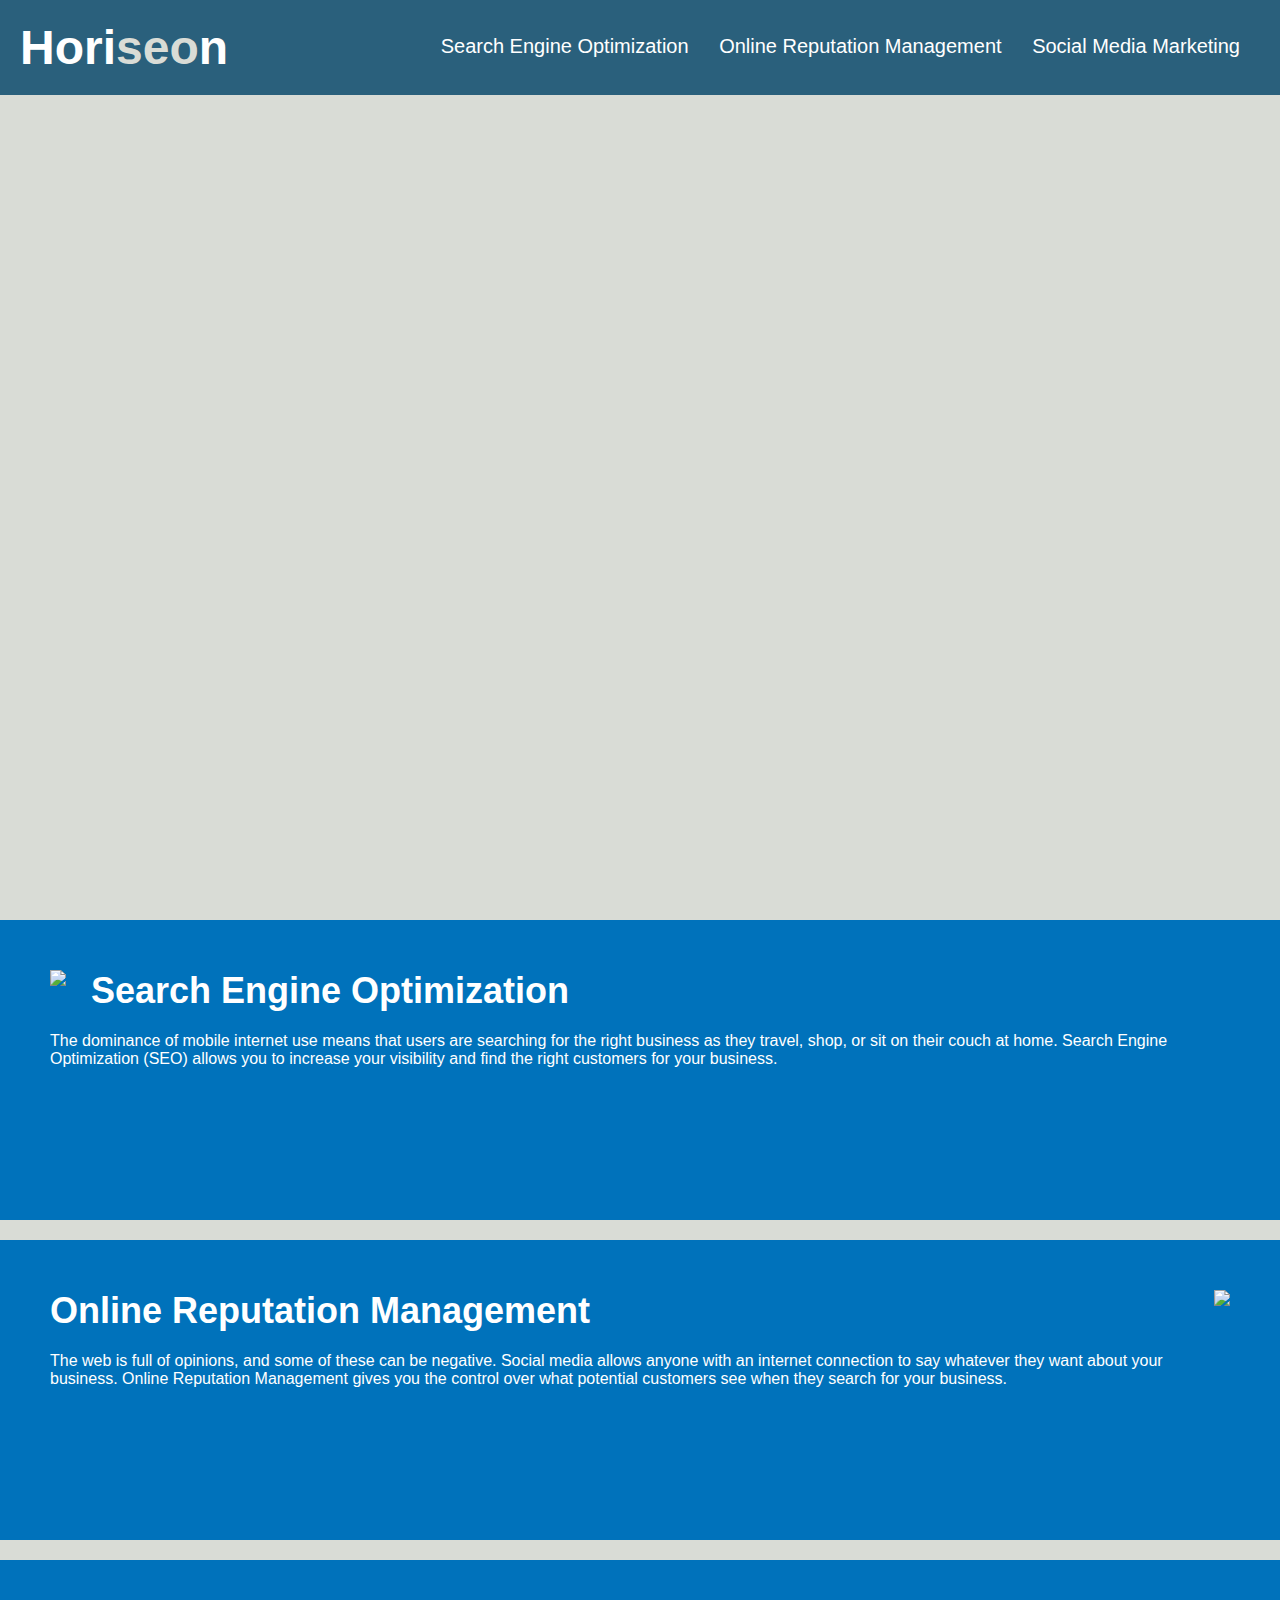
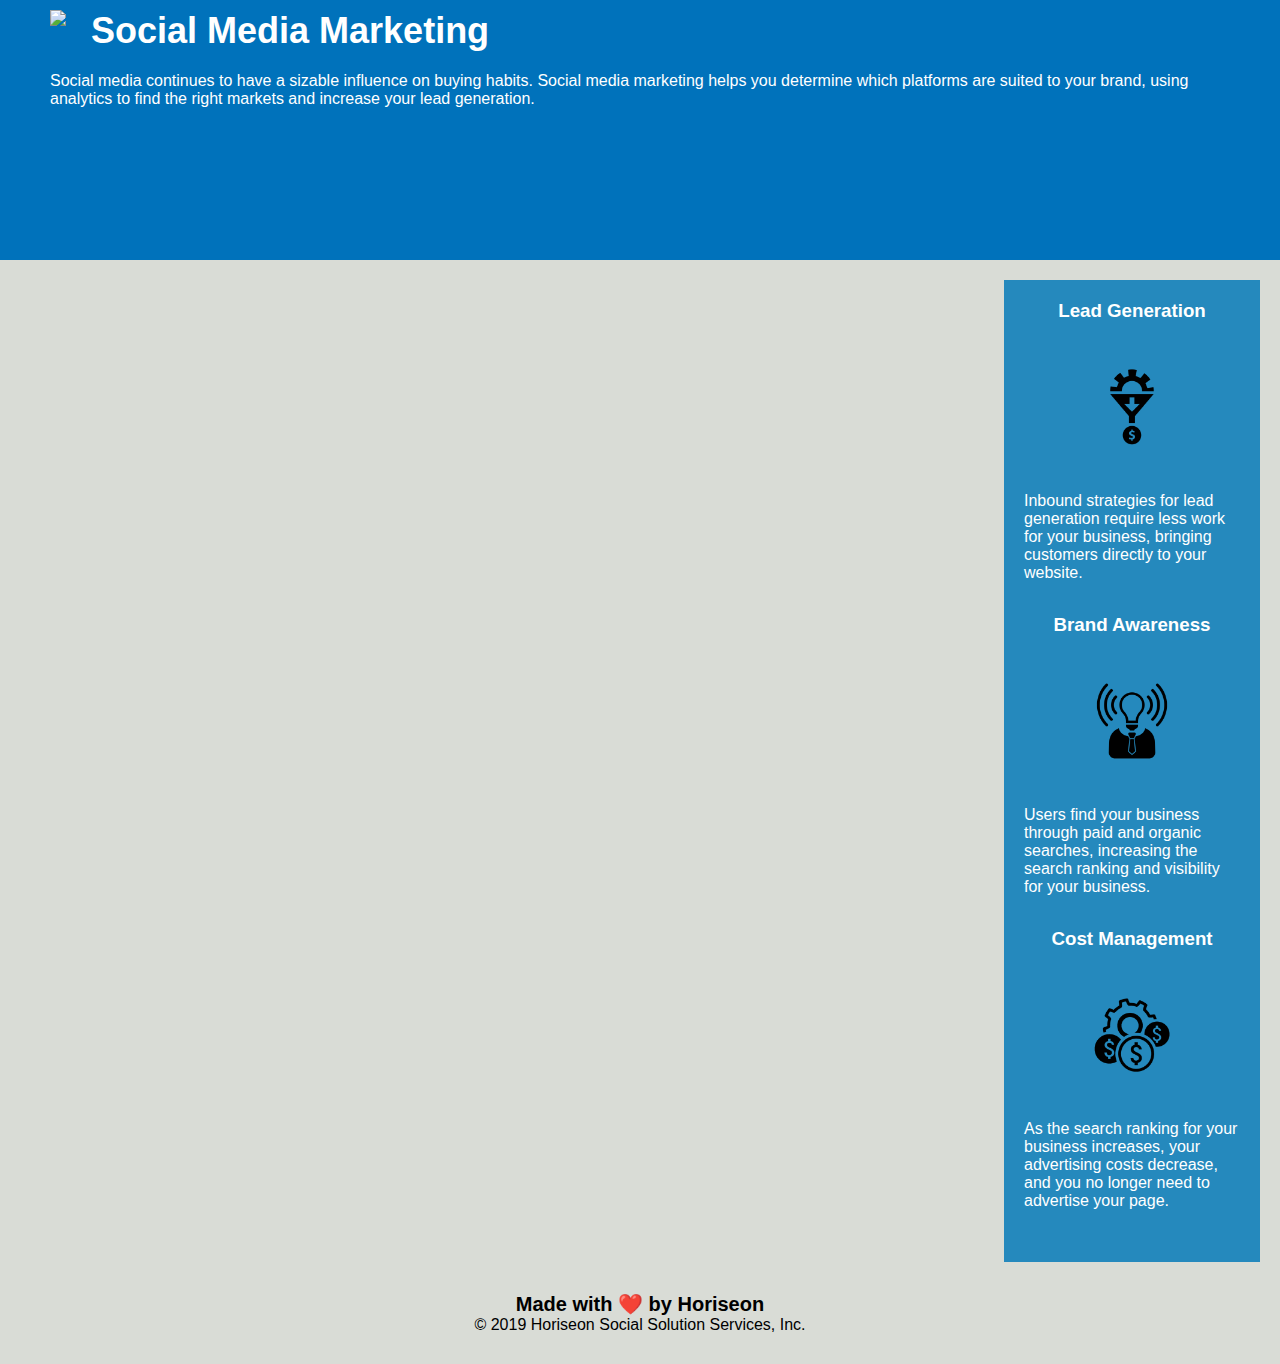
==== Develop/index.html @ d9fedc03 "Challenge 1 Initial Commit" ====
<!DOCTYPE html>
<html lang="en-us">
  <head>
    <meta charset="UTF-8" />
    <link rel="stylesheet" href="./assets/css/style.css" />
    <title>website</title>
  </head>

  <body>
    <div class="header">
      <h1>Hori<span class="seo">seo</span>n</h1>
      <div>
        <ul>
          <li>
            <a href="#search-engine-optimization">Search Engine Optimization</a>
          </li>
          <li>
            <a href="#online-reputation-management"
              >Online Reputation Management</a
            >
          </li>
          <li>
            <a href="#social-media-marketing">Social Media Marketing</a>
          </li>
        </ul>
      </div>
    </div>
    <div class="hero"></div>
    <div class="content">
      <div class="search-engine-optimization">
        <img
          src="./assets/images/search-engine-optimization.jpg"
          class="float-left"
        />
        <h2>Search Engine Optimization</h2>
        <p>
          The dominance of mobile internet use means that users are searching
          for the right business as they travel, shop, or sit on their couch at
          home. Search Engine Optimization (SEO) allows you to increase your
          visibility and find the right customers for your business.
        </p>
      </div>
      <div
        id="online-reputation-management"
        class="online-reputation-management"
      >
        <img
          src="./assets/images/online-reputation-management.jpg"
          class="float-right"
        />
        <h2>Online Reputation Management</h2>
        <p>
          The web is full of opinions, and some of these can be negative. Social
          media allows anyone with an internet connection to say whatever they
          want about your business. Online Reputation Management gives you the
          control over what potential customers see when they search for your
          business.
        </p>
      </div>
      <div id="social-media-marketing" class="social-media-marketing">
        <img
          src="./assets/images/social-media-marketing.jpg"
          class="float-left"
        />
        <h2>Social Media Marketing</h2>
        <p>
          Social media continues to have a sizable influence on buying habits.
          Social media marketing helps you determine which platforms are suited
          to your brand, using analytics to find the right markets and increase
          your lead generation.
        </p>
      </div>
    </div>
    <div class="benefits">
      <div class="benefit-lead">
        <h3>Lead Generation</h3>
        <img src="./assets/images/lead-generation.png" />
        <p>
          Inbound strategies for lead generation require less work for your
          business, bringing customers directly to your website.
        </p>
      </div>
      <div class="benefit-brand">
        <h3>Brand Awareness</h3>
        <img src="./assets/images/brand-awareness.png" />
        <p>
          Users find your business through paid and organic searches, increasing
          the search ranking and visibility for your business.
        </p>
      </div>
      <div class="benefit-cost">
        <h3>Cost Management</h3>
        <img src="./assets/images/cost-management.png" />
        <p>
          As the search ranking for your business increases, your advertising
          costs decrease, and you no longer need to advertise your page.
        </p>
      </div>
    </div>
    <div class="footer">
      <h2>Made with ❤️️ by Horiseon</h2>
      <p>&copy; 2019 Horiseon Social Solution Services, Inc.</p>
    </div>
  </body>
</html>
---- Develop/assets/css/style.css ----
* {
  box-sizing: border-box;
  padding: 0;
  margin: 0;
}

body {
  background-color: #d9dcd6;
}

.header {
  padding: 20px;
  font-family: "Trebuchet MS", "Lucida Sans Unicode", "Lucida Grande",
    "Lucida Sans", Arial, sans-serif;
  background-color: #2a607c;
  color: #ffffff;
}

.header h1 {
  display: inline-block;
  font-size: 48px;
}

.header h1 .seo {
  color: #d9dcd6;
}

.header div {
  padding-top: 15px;
  margin-right: 20px;
  float: right;
  font-family: "Gill Sans", "Gill Sans MT", Calibri, "Trebuchet MS", sans-serif;
  font-size: 20px;
}

.header div ul {
  list-style-type: none;
}

.header div ul li {
  display: inline-block;
  margin-left: 25px;
}

a {
  color: #ffffff;
  text-decoration: none;
}

p {
  font-size: 16px;
}

.hero {
  height: 800px;
  width: 100%;
  margin-bottom: 25px;
  background-image: url("../images/digital-marketing-meeting.jpg");
  background-size: cover;
  background-position: center;
}

.float-left {
  float: left;
  margin-right: 25px;
}

.float-right {
  float: right;
  margin-left: 25px;
}

main {
  width: 75%;
  display: inline-block;
  margin-left: 20px;
}

.benefits {
  margin-right: 20px;
  padding: 20px;
  clear: both;
  float: right;
  width: 20%;
  height: 100%;
  font-family: "Gill Sans", "Gill Sans MT", Calibri, "Trebuchet MS", sans-serif;
  background-color: #2589bd;
}

.benefit-lead {
  margin-bottom: 32px;
  color: #ffffff;
}

.benefit-brand {
  margin-bottom: 32px;
  color: #ffffff;
}

.benefit-cost {
  margin-bottom: 32px;
  color: #ffffff;
}

.benefit-lead h3 {
  margin-bottom: 10px;
  text-align: center;
}

.benefit-brand h3 {
  margin-bottom: 10px;
  text-align: center;
}

.benefit-cost h3 {
  margin-bottom: 10px;
  text-align: center;
}

.benefit-lead img {
  display: block;
  margin: 10px auto;
  max-width: 150px;
}

.benefit-brand img {
  display: block;
  margin: 10px auto;
  max-width: 150px;
}

.benefit-cost img {
  display: block;
  margin: 10px auto;
  max-width: 150px;
}

.search-engine-optimization {
  margin-bottom: 20px;
  padding: 50px;
  height: 300px;
  font-family: "Gill Sans", "Gill Sans MT", Calibri, "Trebuchet MS", sans-serif;
  background-color: #0072bb;
  color: #ffffff;
}

.online-reputation-management {
  margin-bottom: 20px;
  padding: 50px;
  height: 300px;
  font-family: "Gill Sans", "Gill Sans MT", Calibri, "Trebuchet MS", sans-serif;
  background-color: #0072bb;
  color: #ffffff;
}

.social-media-marketing {
  margin-bottom: 20px;
  padding: 50px;
  height: 300px;
  font-family: "Gill Sans", "Gill Sans MT", Calibri, "Trebuchet MS", sans-serif;
  background-color: #0072bb;
  color: #ffffff;
}

.search-engine-optimization img {
  max-height: 200px;
}

.online-reputation-management img {
  max-height: 200px;
}

.social-media-marketing img {
  max-height: 200px;
}

.search-engine-optimization h2 {
  margin-bottom: 20px;
  font-size: 36px;
}

.online-reputation-management h2 {
  margin-bottom: 20px;
  font-size: 36px;
}

.social-media-marketing h2 {
  margin-bottom: 20px;
  font-size: 36px;
}

.footer {
  padding: 30px;
  clear: both;
  font-family: "Trebuchet MS", "Lucida Sans Unicode", "Lucida Grande",
    "Lucida Sans", Arial, sans-serif;
  text-align: center;
}

.footer h2 {
  font-size: 20px;
}
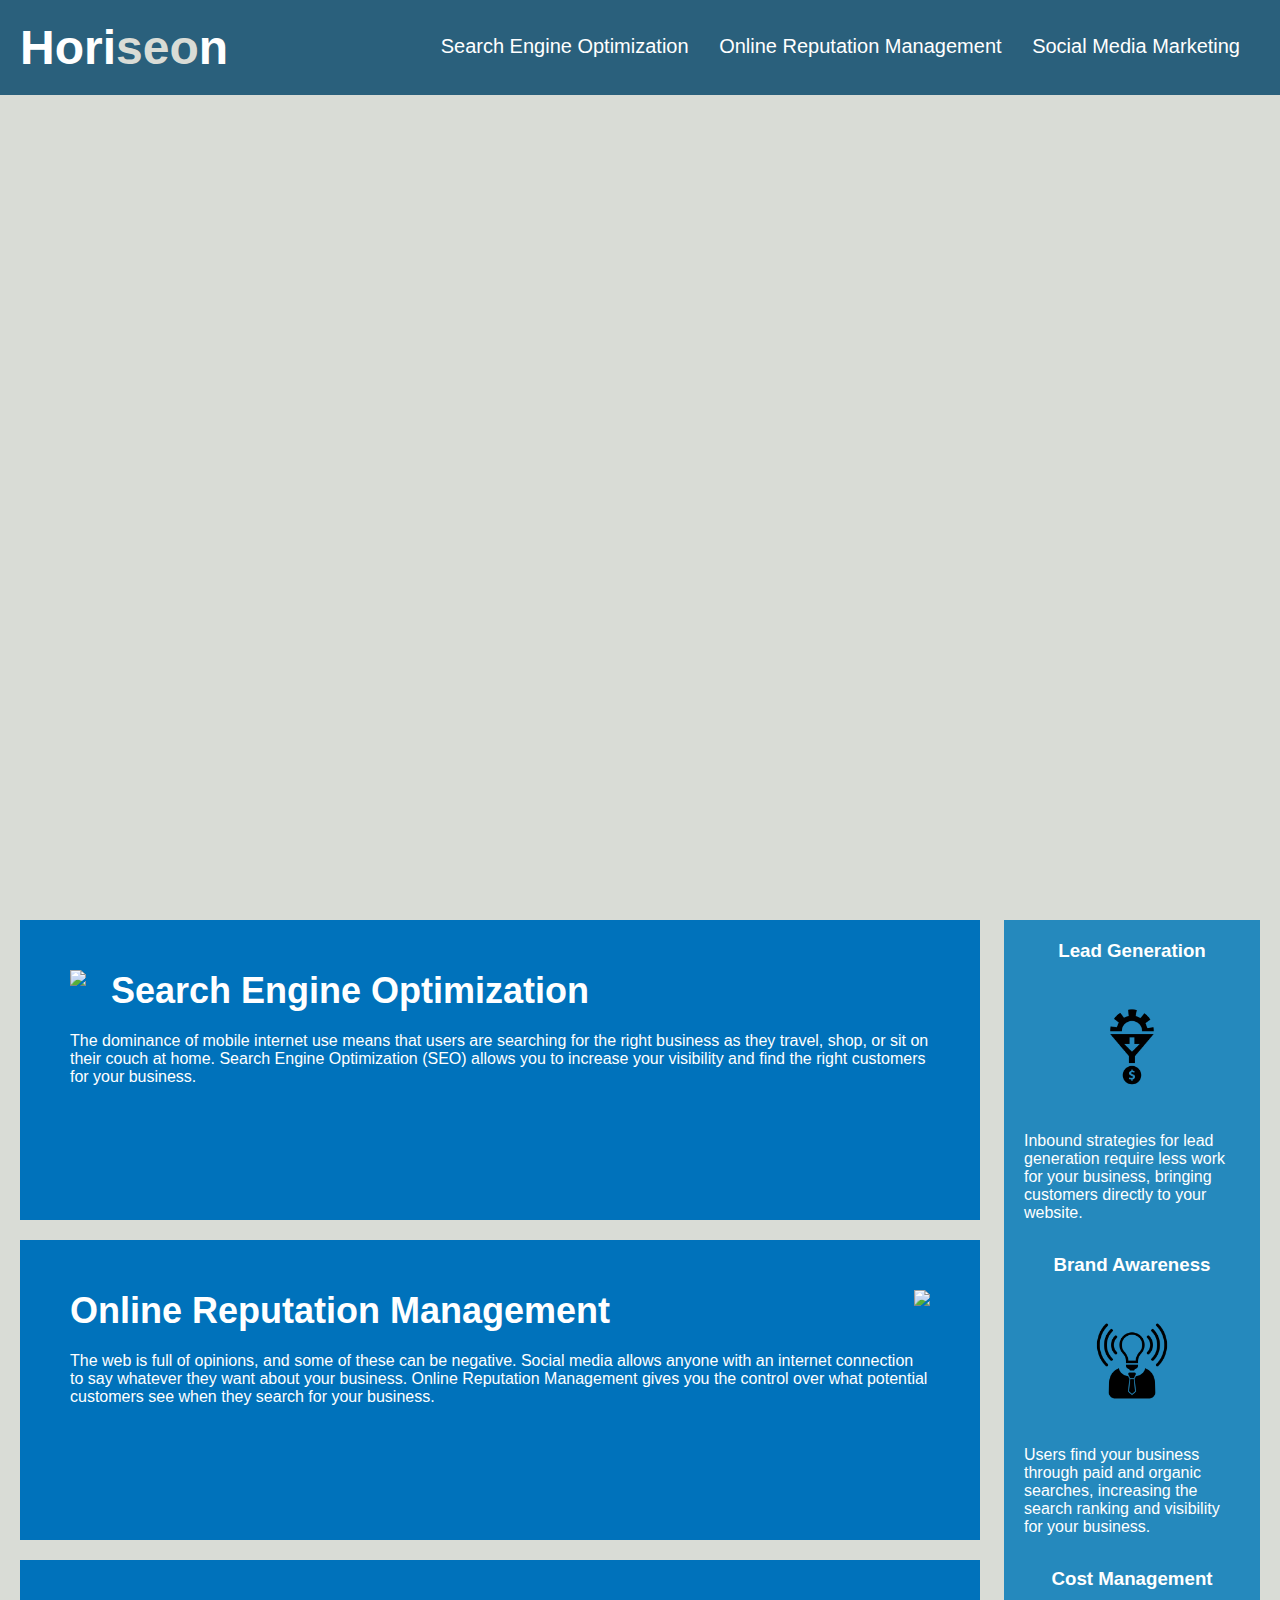
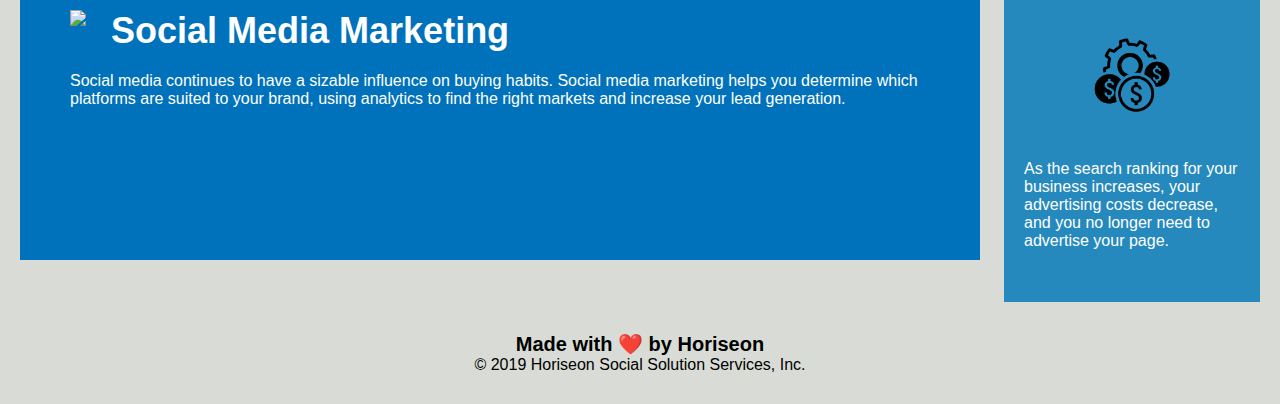
==== commit 31e3d590: "Changes to Develop index html and style css made" ====
--- a/Develop/index.html
+++ b/Develop/index.html
@@ -1,105 +1,82 @@
 <!DOCTYPE html>
 <html lang="en-us">
-  <head>
+
+<head>
     <meta charset="UTF-8" />
-    <link rel="stylesheet" href="./assets/css/style.css" />
-    <title>website</title>
-  </head>
+    <link rel="stylesheet" href="./assets/css/style.css">
+    <title>Horiseon Marketing</title>
+</head>
 
-  <body>
-    <div class="header">
-      <h1>Hori<span class="seo">seo</span>n</h1>
-      <div>
-        <ul>
-          <li>
-            <a href="#search-engine-optimization">Search Engine Optimization</a>
-          </li>
-          <li>
-            <a href="#online-reputation-management"
-              >Online Reputation Management</a
-            >
-          </li>
-          <li>
-            <a href="#social-media-marketing">Social Media Marketing</a>
-          </li>
-        </ul>
-      </div>
-    </div>
+<body>
+    <section class="header">
+        <h1>Hori<span class="seo">seo</span>n</h1>
+        <nav>
+            <ul>
+                <li>
+                    <a href="#search-engine-optimization">Search Engine Optimization</a>
+                </li>
+                <li>
+                    <a href="#online-reputation-management">Online Reputation Management</a>
+                </li>
+                <li>
+                    <a href="#social-media-marketing">Social Media Marketing</a>
+                </li>
+            </ul>
+        </nav>
+    </section>
     <div class="hero"></div>
-    <div class="content">
-      <div class="search-engine-optimization">
-        <img
-          src="./assets/images/search-engine-optimization.jpg"
-          class="float-left"
-        />
-        <h2>Search Engine Optimization</h2>
+    <main class="content">
+        <section class="search-engine-optimization">
+            <img src="./assets/images/search-engine-optimization.jpg" class="float-left" />
+            <h2>Search Engine Optimization</h2>
+            <p>
+                The dominance of mobile internet use means that users are searching for the right business as they travel, shop, or sit on their couch at home. Search Engine Optimization (SEO) allows you to increase your visibility and find the right customers for your business.
+            </p>
+        </section>
+        <section id="online-reputation-management" class="online-reputation-management">
+            <img src="./assets/images/online-reputation-management.jpg" class="float-right" />
+            <h2>Online Reputation Management</h2>
+            <p>
+                The web is full of opinions, and some of these can be negative. Social media allows anyone with an internet connection to say whatever they want about your business. Online Reputation Management gives you the control over what potential customers see when they search for your business.
+            </p>
+        </section>
+        <section id="social-media-marketing" class="social-media-marketing">
+            <img src="./assets/images/social-media-marketing.jpg" class="float-left" />
+            <h2>Social Media Marketing</h2>
+            <p>
+                Social media continues to have a sizable influence on buying habits. Social media marketing helps you determine which platforms are suited to your brand, using analytics to find the right markets and increase your lead generation.
+            </p>
+        </section>
+    </main>
+    <aside class="benefits">
+        <div class="benefit-lead">
+            <h3>Lead Generation</h3>
+            <img src="./assets/images/lead-generation.png" />
+            <p>
+                Inbound strategies for lead generation require less work for your business, bringing customers directly to your website.
+            </p>
+        </div>
+        <div class="benefit-brand">
+            <h3>Brand Awareness</h3>
+            <img src="./assets/images/brand-awareness.png" />
+            <p>
+                Users find your business through paid and organic searches, increasing the search ranking and visibility for your business.
+            </p>
+        </div>
+        <div class="benefit-cost">
+            <h3>Cost Management</h3>
+            <img src="./assets/images/cost-management.png"></img>
+            <p>
+                As the search ranking for your business increases, your advertising costs decrease, and you no longer need to advertise your page.
+            </p>
+        </div>
+    </aside>
+    <footer>
+        <h2>Made with ❤️️ by Horiseon</h2>
         <p>
-          The dominance of mobile internet use means that users are searching
-          for the right business as they travel, shop, or sit on their couch at
-          home. Search Engine Optimization (SEO) allows you to increase your
-          visibility and find the right customers for your business.
+            &copy; 2019 Horiseon Social Solution Services, Inc.
         </p>
-      </div>
-      <div
-        id="online-reputation-management"
-        class="online-reputation-management"
-      >
-        <img
-          src="./assets/images/online-reputation-management.jpg"
-          class="float-right"
-        />
-        <h2>Online Reputation Management</h2>
-        <p>
-          The web is full of opinions, and some of these can be negative. Social
-          media allows anyone with an internet connection to say whatever they
-          want about your business. Online Reputation Management gives you the
-          control over what potential customers see when they search for your
-          business.
-        </p>
-      </div>
-      <div id="social-media-marketing" class="social-media-marketing">
-        <img
-          src="./assets/images/social-media-marketing.jpg"
-          class="float-left"
-        />
-        <h2>Social Media Marketing</h2>
-        <p>
-          Social media continues to have a sizable influence on buying habits.
-          Social media marketing helps you determine which platforms are suited
-          to your brand, using analytics to find the right markets and increase
-          your lead generation.
-        </p>
-      </div>
-    </div>
-    <div class="benefits">
-      <div class="benefit-lead">
-        <h3>Lead Generation</h3>
-        <img src="./assets/images/lead-generation.png" />
-        <p>
-          Inbound strategies for lead generation require less work for your
-          business, bringing customers directly to your website.
-        </p>
-      </div>
-      <div class="benefit-brand">
-        <h3>Brand Awareness</h3>
-        <img src="./assets/images/brand-awareness.png" />
-        <p>
-          Users find your business through paid and organic searches, increasing
-          the search ranking and visibility for your business.
-        </p>
-      </div>
-      <div class="benefit-cost">
-        <h3>Cost Management</h3>
-        <img src="./assets/images/cost-management.png" />
-        <p>
-          As the search ranking for your business increases, your advertising
-          costs decrease, and you no longer need to advertise your page.
-        </p>
-      </div>
-    </div>
-    <div class="footer">
-      <h2>Made with ❤️️ by Horiseon</h2>
-      <p>&copy; 2019 Horiseon Social Solution Services, Inc.</p>
-    </div>
-  </body>
+      </footer>
+</body>
+
 </html>
--- a/Develop/assets/css/style.css
+++ b/Develop/assets/css/style.css
@@ -1,13 +1,15 @@
+/*styles entire doc*/
 * {
   box-sizing: border-box;
   padding: 0;
   margin: 0;
 }
-
+/*styles body*/
 body {
   background-color: #d9dcd6;
 }
 
+/* not sure why this isn't coded as just 'header', instead of a class, but can't get CSS to work when I change it */
 .header {
   padding: 20px;
   font-family: "Trebuchet MS", "Lucida Sans Unicode", "Lucida Grande",
@@ -15,17 +17,17 @@
   background-color: #2a607c;
   color: #ffffff;
 }
-
-.header h1 {
+/*only one 'h1' used, so removed extra divs*/
+h1 {
   display: inline-block;
   font-size: 48px;
 }
 
-.header h1 .seo {
+h1 .seo {
   color: #d9dcd6;
 }
-
-.header div {
+/*styles all the navigation and ul/li elements*/
+nav {
   padding-top: 15px;
   margin-right: 20px;
   float: right;
@@ -33,11 +35,11 @@
   font-size: 20px;
 }
 
-.header div ul {
+nav ul {
   list-style-type: none;
 }
 
-.header div ul li {
+nav ul li {
   display: inline-block;
   margin-left: 25px;
 }
@@ -50,7 +52,7 @@
 p {
   font-size: 16px;
 }
-
+/*styles classes specified after the period (.) with their corresponding attributes */
 .hero {
   height: 800px;
   width: 100%;
@@ -70,7 +72,7 @@
   margin-left: 25px;
 }
 
-main {
+.content {
   width: 75%;
   display: inline-block;
   margin-left: 20px;
@@ -86,22 +88,14 @@
   font-family: "Gill Sans", "Gill Sans MT", Calibri, "Trebuchet MS", sans-serif;
   background-color: #2589bd;
 }
-
-.benefit-lead {
-  margin-bottom: 32px;
-  color: #ffffff;
-}
-
-.benefit-brand {
-  margin-bottom: 32px;
-  color: #ffffff;
-}
-
+/*combined styling each of these classes, because CSS was the same*/
+.benefit-lead,
+.benefit-brand,
 .benefit-cost {
   margin-bottom: 32px;
   color: #ffffff;
 }
-
+/*
 .benefit-lead h3 {
   margin-bottom: 10px;
   text-align: center;
@@ -117,6 +111,16 @@
   text-align: center;
 }
 
+All of these classes above are used to style 'h3' elements, so just combined and made a 'h3' style.
+*/
+
+h3 {
+  margin-bottom: 10px;
+  text-align: center;
+}
+
+/*
+Changed this to all being encompassed with an 'aside' tag.... all had the same properties, so combined into 'aside img' properties below.
 .benefit-lead img {
   display: block;
   margin: 10px auto;
@@ -134,7 +138,13 @@
   margin: 10px auto;
   max-width: 150px;
 }
-
+*/
+aside img {
+  display: block;
+  margin: 10px auto;
+  max-width: 150px;
+}
+/*the next couple classes have the same attributes, but when I combined them under a selector of 'main {}', it didn't work, so leaving them */
 .search-engine-optimization {
   margin-bottom: 20px;
   padding: 50px;
@@ -162,6 +172,12 @@
   color: #ffffff;
 }
 
+main .search-engine-optimization img,
+main .online-reputation-management img,
+main .social-media-marketing img {
+  max-height: 200px;
+}
+/*there has to be an easier way to do the above image max-height attribute, but need to keep classes because the nav uses them
 .search-engine-optimization img {
   max-height: 200px;
 }
@@ -173,7 +189,14 @@
 .social-media-marketing img {
   max-height: 200px;
 }
-
+*/
+
+main h2 {
+  margin-bottom: 20px;
+  font-size: 36px;
+}
+
+/* all these h2s are in new 'main' element, so combined them above, because same attributes.
 .search-engine-optimization h2 {
   margin-bottom: 20px;
   font-size: 36px;
@@ -188,8 +211,8 @@
   margin-bottom: 20px;
   font-size: 36px;
 }
-
-.footer {
+/*removed class (.) because not in a div, just footer now*/
+footer {
   padding: 30px;
   clear: both;
   font-family: "Trebuchet MS", "Lucida Sans Unicode", "Lucida Grande",
@@ -197,6 +220,6 @@
   text-align: center;
 }
 
-.footer h2 {
+footer h2 {
   font-size: 20px;
 }
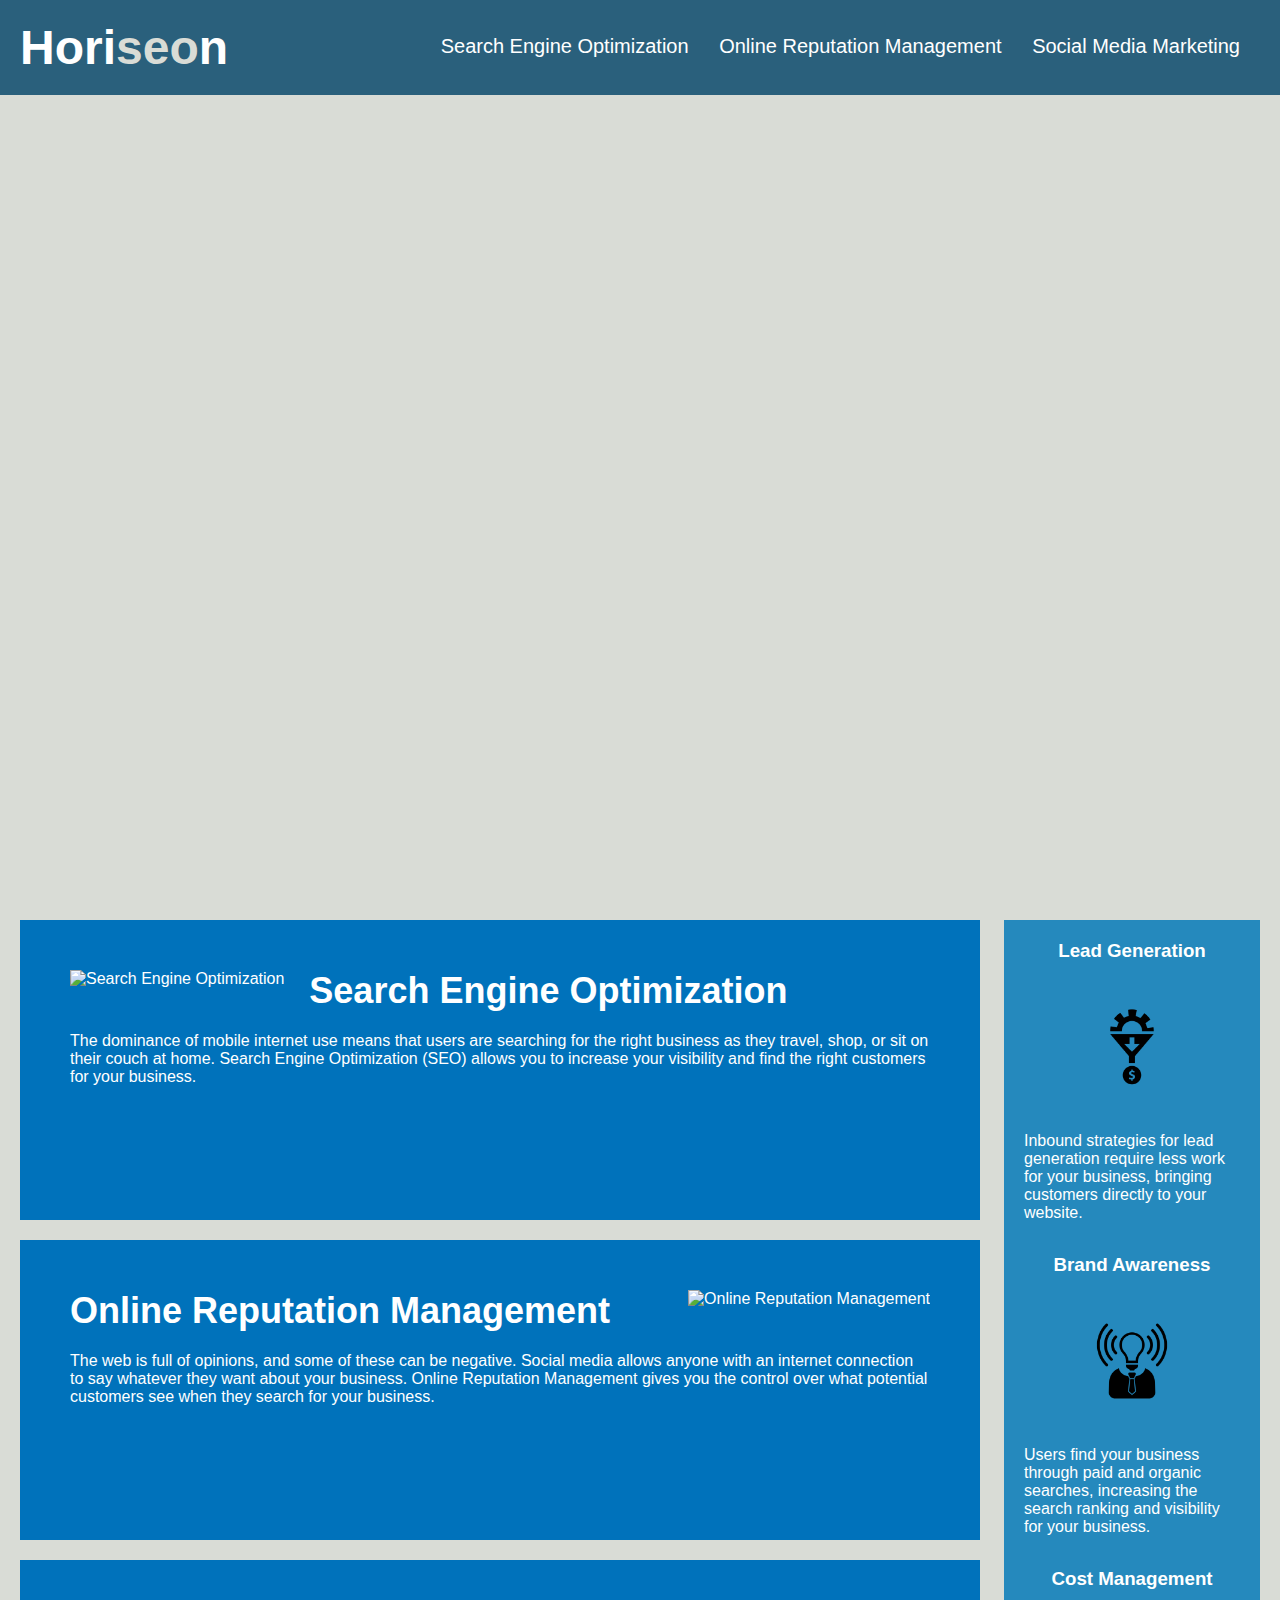
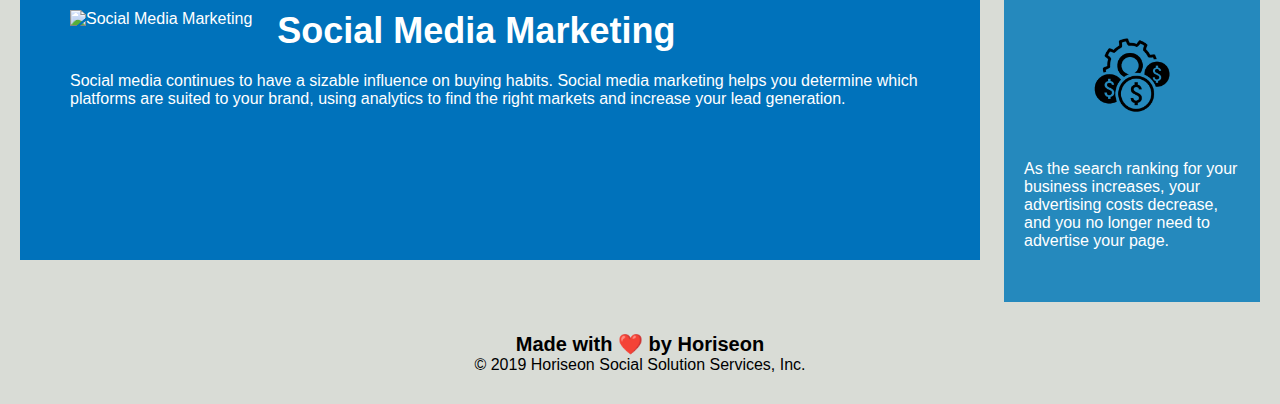
==== commit 70e22ce9: "final changes for challenge 1" ====
--- a/Develop/index.html
+++ b/Develop/index.html
@@ -13,13 +13,13 @@
         <nav>
             <ul>
                 <li>
-                    <a href="#search-engine-optimization">Search Engine Optimization</a>
+                    <a href="#search-engine-optimization" alt="Search Engine Optimization">Search Engine Optimization</a>
                 </li>
                 <li>
-                    <a href="#online-reputation-management">Online Reputation Management</a>
+                    <a href="#online-reputation-management" alt="Online Reputation Management">Online Reputation Management</a>
                 </li>
                 <li>
-                    <a href="#social-media-marketing">Social Media Marketing</a>
+                    <a href="#social-media-marketing" alt="Social Media Marketing">Social Media Marketing</a>
                 </li>
             </ul>
         </nav>
@@ -27,21 +27,21 @@
     <div class="hero"></div>
     <main class="content">
         <section class="search-engine-optimization">
-            <img src="./assets/images/search-engine-optimization.jpg" class="float-left" />
+            <img src="./assets/images/search-engine-optimization.jpg" class="float-left" alt="Search Engine Optimization" />
             <h2>Search Engine Optimization</h2>
             <p>
                 The dominance of mobile internet use means that users are searching for the right business as they travel, shop, or sit on their couch at home. Search Engine Optimization (SEO) allows you to increase your visibility and find the right customers for your business.
             </p>
         </section>
         <section id="online-reputation-management" class="online-reputation-management">
-            <img src="./assets/images/online-reputation-management.jpg" class="float-right" />
+            <img src="./assets/images/online-reputation-management.jpg" class="float-right" alt="Online Reputation Management" />
             <h2>Online Reputation Management</h2>
             <p>
                 The web is full of opinions, and some of these can be negative. Social media allows anyone with an internet connection to say whatever they want about your business. Online Reputation Management gives you the control over what potential customers see when they search for your business.
             </p>
         </section>
         <section id="social-media-marketing" class="social-media-marketing">
-            <img src="./assets/images/social-media-marketing.jpg" class="float-left" />
+            <img src="./assets/images/social-media-marketing.jpg" class="float-left" alt="Social Media Marketing" />
             <h2>Social Media Marketing</h2>
             <p>
                 Social media continues to have a sizable influence on buying habits. Social media marketing helps you determine which platforms are suited to your brand, using analytics to find the right markets and increase your lead generation.
@@ -51,21 +51,21 @@
     <aside class="benefits">
         <div class="benefit-lead">
             <h3>Lead Generation</h3>
-            <img src="./assets/images/lead-generation.png" />
+            <img src="./assets/images/lead-generation.png" alt="Lead Generation" />
             <p>
                 Inbound strategies for lead generation require less work for your business, bringing customers directly to your website.
             </p>
         </div>
         <div class="benefit-brand">
             <h3>Brand Awareness</h3>
-            <img src="./assets/images/brand-awareness.png" />
+            <img src="./assets/images/brand-awareness.png" alt="Brand Awareness" />
             <p>
                 Users find your business through paid and organic searches, increasing the search ranking and visibility for your business.
             </p>
         </div>
         <div class="benefit-cost">
             <h3>Cost Management</h3>
-            <img src="./assets/images/cost-management.png"></img>
+            <img src="./assets/images/cost-management.png" alt="Cost Management"></img>
             <p>
                 As the search ranking for your business increases, your advertising costs decrease, and you no longer need to advertise your page.
             </p>
